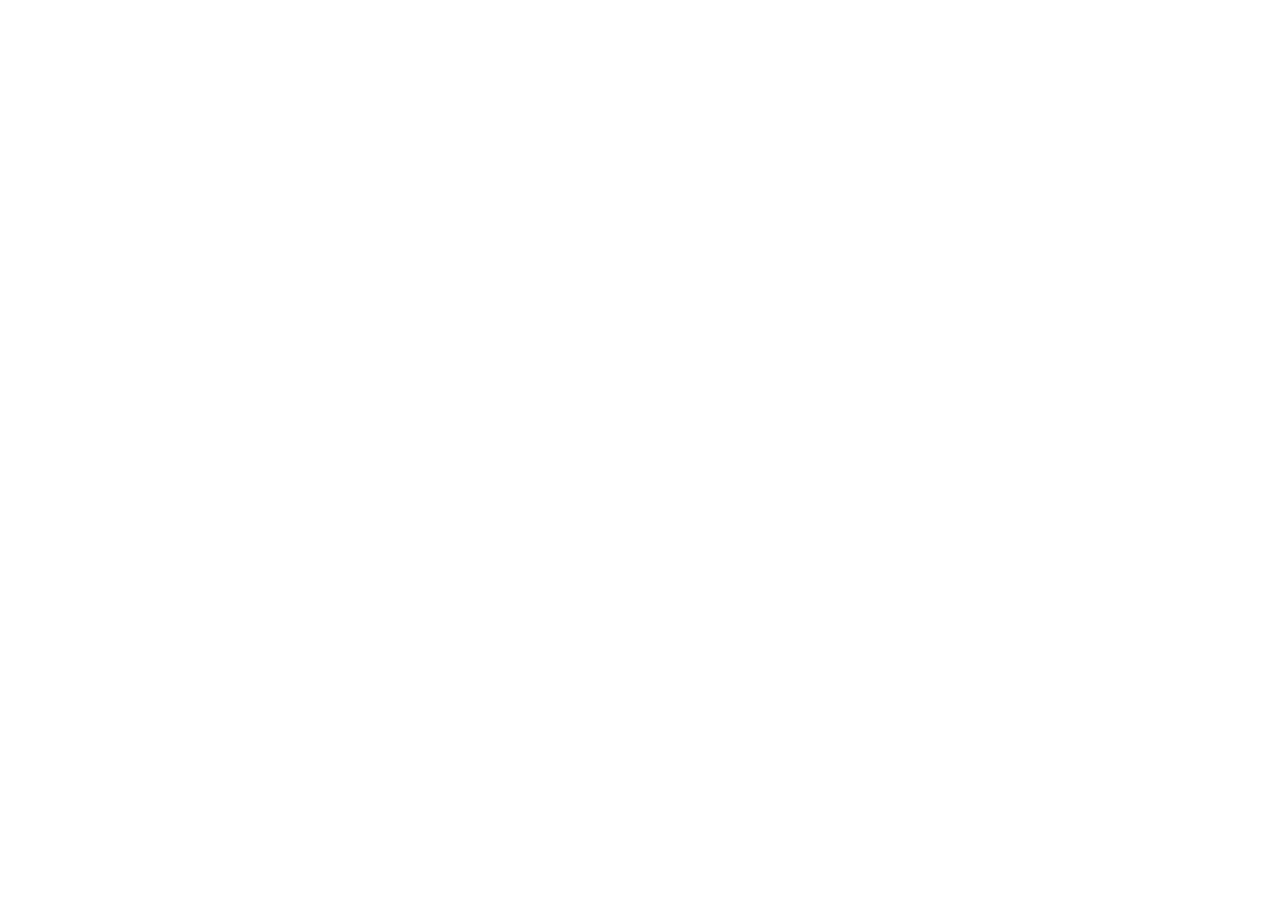
==== index.html @ ec150ba1 "all ok from master branch" ====
<!DOCTYPE html>
<html lang="en">
<head>
    <meta charset="UTF-8">
    <meta name="viewport" content="width=device-width, initial-scale=1.0">
    <title>Document</title>
</head>
<body>
    
</body>
</html>
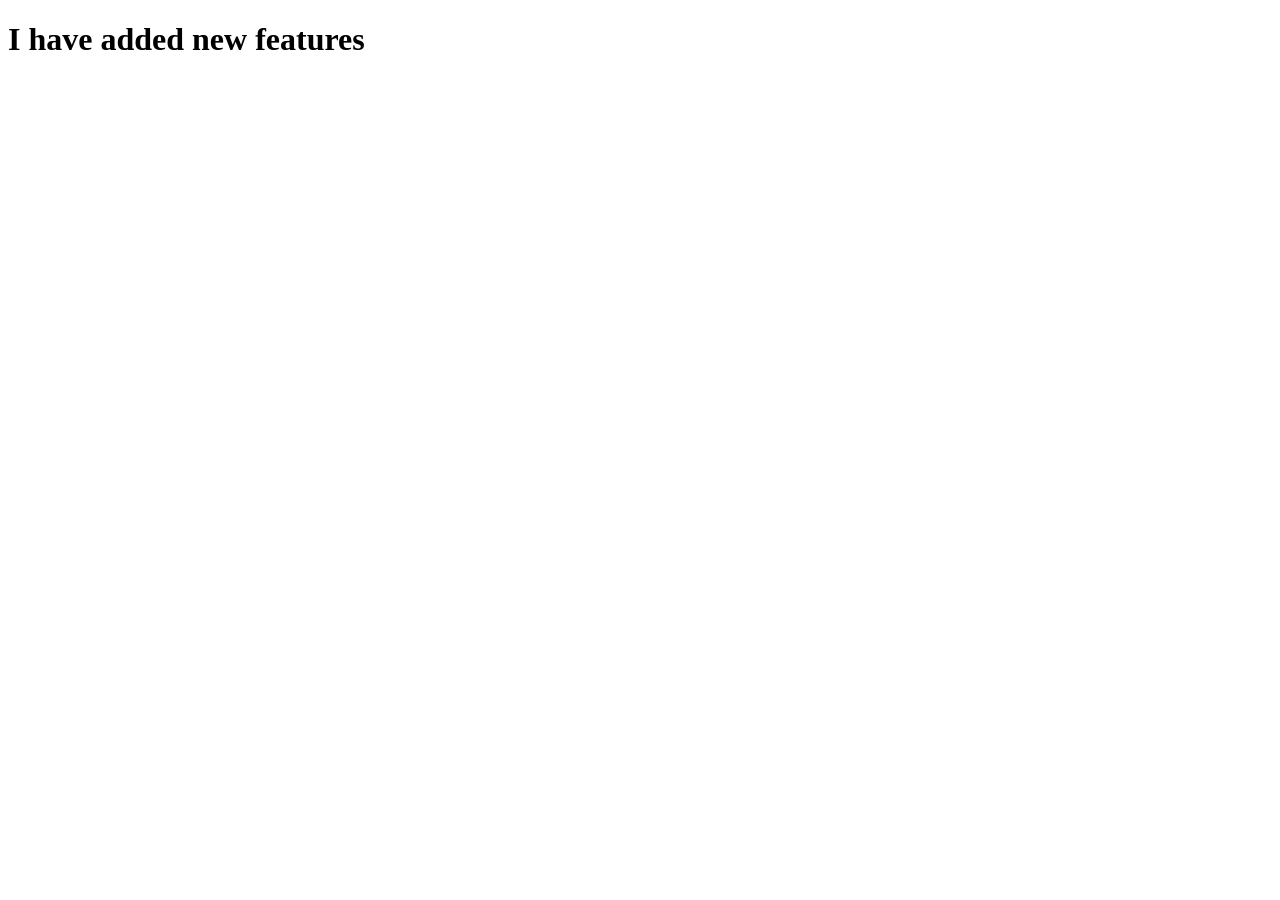
==== commit 4e26dbdd: "Changes done in index file" ====
--- a/index.html
+++ b/index.html
@@ -6,6 +6,6 @@
     <title>Document</title>
 </head>
 <body>
-    
+    <h1>I have added new features</h1>
 </body>
 </html>
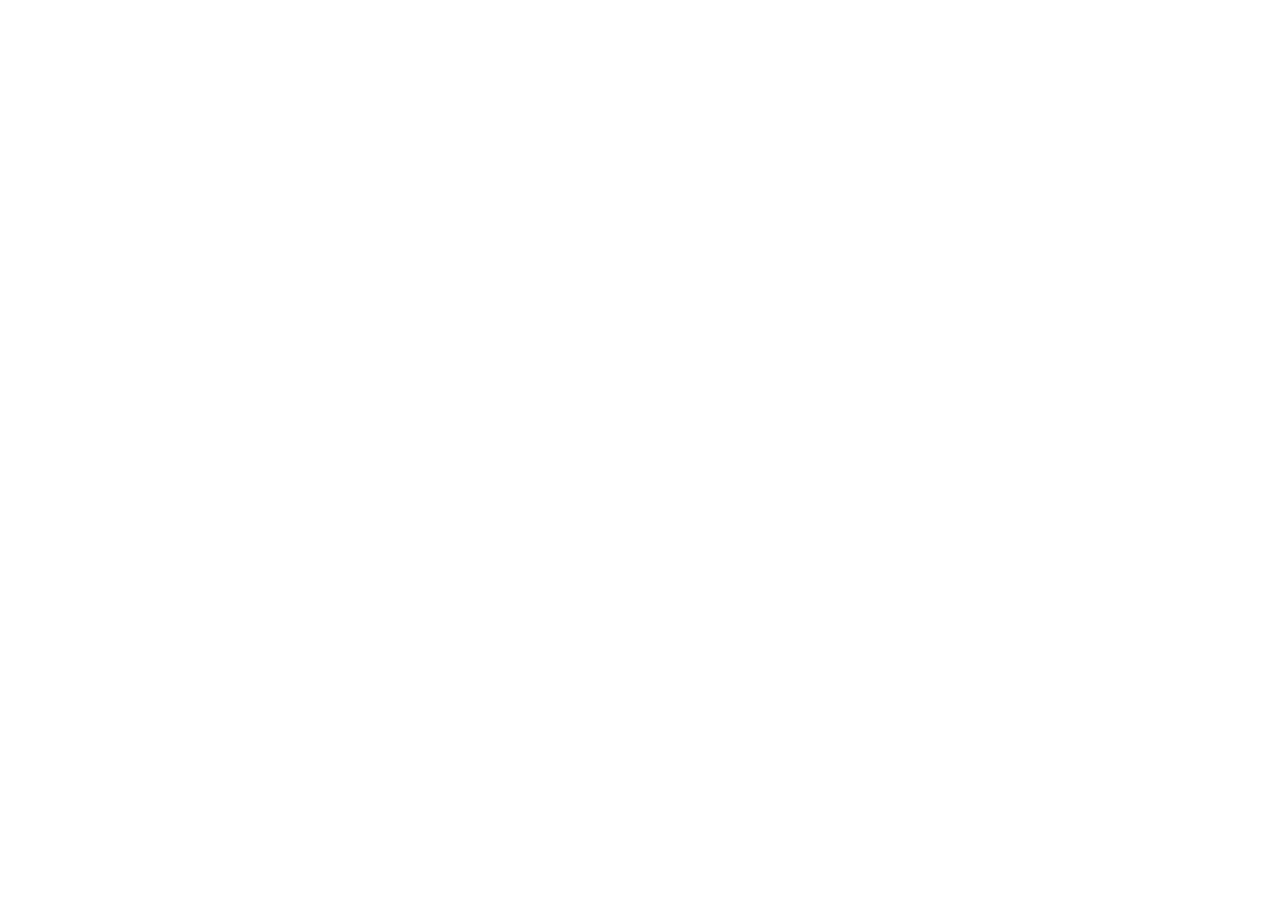
==== commit 1a1574c4: "changes in about.html" ====
--- a/index.html
+++ b/index.html
@@ -6,6 +6,6 @@
     <title>Document</title>
 </head>
 <body>
-    <h1>I have added new features</h1>
+    
 </body>
 </html>
